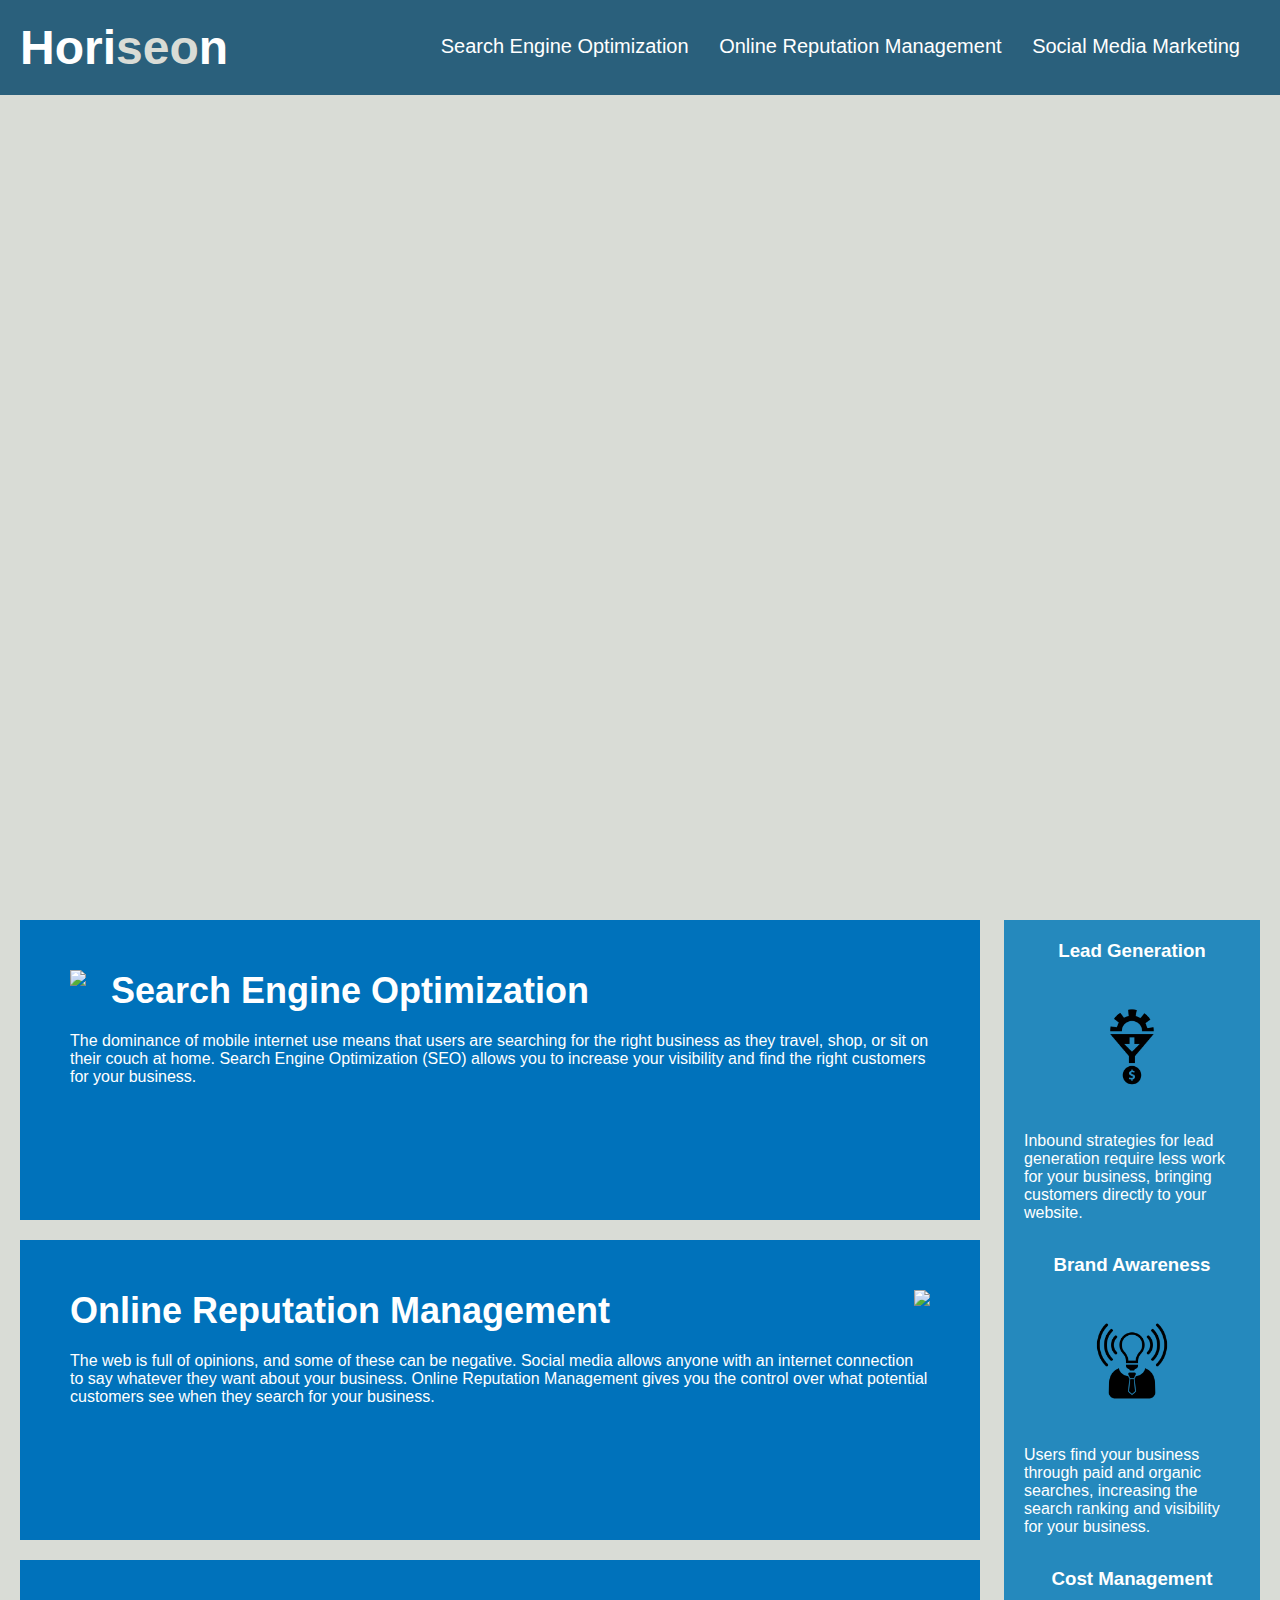
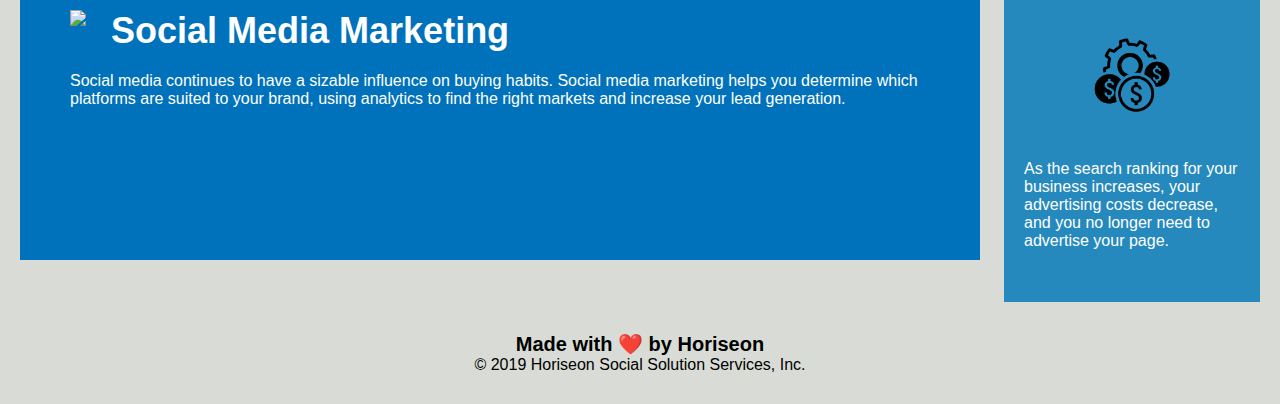
==== Develop/index.html @ 5473367c "first commit" ====
<!DOCTYPE html>
<html lang="en-us">

<head>
    <meta charset="UTF-8" />
    <link rel="stylesheet" href="./assets/css/style.css">
    <title>website</title>
</head>

<body>
    <div class="header">
        <h1>Hori<span class="seo">seo</span>n</h1>
        <div>
            <ul>
                <li>
                    <a href="#search-engine-optimization">Search Engine Optimization</a>
                </li>
                <li>
                    <a href="#online-reputation-management">Online Reputation Management</a>
                </li>
                <li>
                    <a href="#social-media-marketing">Social Media Marketing</a>
                </li>
            </ul>
        </div>
    </div>
    <div class="hero"></div>
    <div class="content">
        <div class="search-engine-optimization">
            <img src="./assets/images/search-engine-optimization.jpg" class="float-left" />
            <h2>Search Engine Optimization</h2>
            <p>
                The dominance of mobile internet use means that users are searching for the right business as they travel, shop, or sit on their couch at home. Search Engine Optimization (SEO) allows you to increase your visibility and find the right customers for your business.
            </p>
        </div>
        <div id="online-reputation-management" class="online-reputation-management">
            <img src="./assets/images/online-reputation-management.jpg" class="float-right" />
            <h2>Online Reputation Management</h2>
            <p>
                The web is full of opinions, and some of these can be negative. Social media allows anyone with an internet connection to say whatever they want about your business. Online Reputation Management gives you the control over what potential customers see when they search for your business.
            </p>
        </div>
        <div id="social-media-marketing" class="social-media-marketing">
            <img src="./assets/images/social-media-marketing.jpg" class="float-left" />
            <h2>Social Media Marketing</h2>
            <p>
                Social media continues to have a sizable influence on buying habits. Social media marketing helps you determine which platforms are suited to your brand, using analytics to find the right markets and increase your lead generation.
            </p>
        </div>
    </div>
    <div class="benefits">
        <div class="benefit-lead">
            <h3>Lead Generation</h3>
            <img src="./assets/images/lead-generation.png" />
            <p>
                Inbound strategies for lead generation require less work for your business, bringing customers directly to your website.
            </p>
        </div>
        <div class="benefit-brand">
            <h3>Brand Awareness</h3>
            <img src="./assets/images/brand-awareness.png" />
            <p>
                Users find your business through paid and organic searches, increasing the search ranking and visibility for your business.
            </p>
        </div>
        <div class="benefit-cost">
            <h3>Cost Management</h3>
            <img src="./assets/images/cost-management.png"></img>
            <p>
                As the search ranking for your business increases, your advertising costs decrease, and you no longer need to advertise your page.
            </p>
        </div>
    </div>
    <div class="footer">
        <h2>Made with ❤️️ by Horiseon</h2>
        <p>
            &copy; 2019 Horiseon Social Solution Services, Inc.
        </p>
    </div>
</body>

</html>
---- Develop/assets/css/style.css ----
* {
    box-sizing: border-box;
    padding: 0;
    margin: 0;
}

body {
    background-color: #d9dcd6;
}

.header {
    padding: 20px;
    font-family: 'Trebuchet MS', 'Lucida Sans Unicode', 'Lucida Grande', 'Lucida Sans', Arial, sans-serif;
    background-color: #2a607c;
    color: #ffffff;
}

.header h1 {
    display: inline-block;
    font-size: 48px;
}

.header h1 .seo {
    color: #d9dcd6;
}

.header div {
    padding-top: 15px;
    margin-right: 20px;
    float: right;
    font-family: 'Gill Sans', 'Gill Sans MT', Calibri, 'Trebuchet MS', sans-serif;
    font-size: 20px;
}

.header div ul {
    list-style-type: none;
}

.header div ul li {
    display: inline-block;
    margin-left: 25px;
}

a {
    color: #ffffff;
    text-decoration: none;
}

p {
    font-size: 16px;
}

.hero {
    height: 800px;
    width: 100%;
    margin-bottom: 25px;
    background-image: url("../images/digital-marketing-meeting.jpg");
    background-size: cover;
    background-position: center;
}

.float-left {
    float: left;
    margin-right: 25px;
}

.float-right {
    float: right;
    margin-left: 25px;
}

.content {
    width: 75%;
    display: inline-block;
    margin-left: 20px;
}

.benefits {
    margin-right: 20px;
    padding: 20px;
    clear: both;
    float: right;
    width: 20%;
    height: 100%;
    font-family: 'Gill Sans', 'Gill Sans MT', Calibri, 'Trebuchet MS', sans-serif;
    background-color: #2589bd;
}

.benefit-lead {
    margin-bottom: 32px;
    color: #ffffff;
}

.benefit-brand {
    margin-bottom: 32px;
    color: #ffffff;
}

.benefit-cost {
    margin-bottom: 32px;
    color: #ffffff;
}

.benefit-lead h3 {
    margin-bottom: 10px;
    text-align: center;
}

.benefit-brand h3 {
    margin-bottom: 10px;
    text-align: center;
}

.benefit-cost h3 {
    margin-bottom: 10px;
    text-align: center;
}

.benefit-lead img {
    display: block;
    margin: 10px auto;
    max-width: 150px;
}

.benefit-brand img {
    display: block;
    margin: 10px auto;
    max-width: 150px;
}

.benefit-cost img {
    display: block;
    margin: 10px auto;
    max-width: 150px;
}

.search-engine-optimization {
    margin-bottom: 20px;
    padding: 50px;
    height: 300px;
    font-family: 'Gill Sans', 'Gill Sans MT', Calibri, 'Trebuchet MS', sans-serif;
    background-color: #0072bb;
    color: #ffffff;
}

.online-reputation-management {
    margin-bottom: 20px;
    padding: 50px;
    height: 300px;
    font-family: 'Gill Sans', 'Gill Sans MT', Calibri, 'Trebuchet MS', sans-serif;
    background-color: #0072bb;
    color: #ffffff;
}

.social-media-marketing {
    margin-bottom: 20px;
    padding: 50px;
    height: 300px;
    font-family: 'Gill Sans', 'Gill Sans MT', Calibri, 'Trebuchet MS', sans-serif;
    background-color: #0072bb;
    color: #ffffff;
}

.search-engine-optimization img {
    max-height: 200px;
}

.online-reputation-management img {
    max-height: 200px;
}

.social-media-marketing img {
    max-height: 200px;
}

.search-engine-optimization h2 {
    margin-bottom: 20px;
    font-size: 36px;
}

.online-reputation-management h2 {
    margin-bottom: 20px;
    font-size: 36px;
}

.social-media-marketing h2 {
    margin-bottom: 20px;
    font-size: 36px;
}

.footer {
    padding: 30px;
    clear: both;
    font-family: 'Trebuchet MS', 'Lucida Sans Unicode', 'Lucida Grande', 'Lucida Sans', Arial, sans-serif;
    text-align: center;
}

.footer h2 {
    font-size: 20px;
}
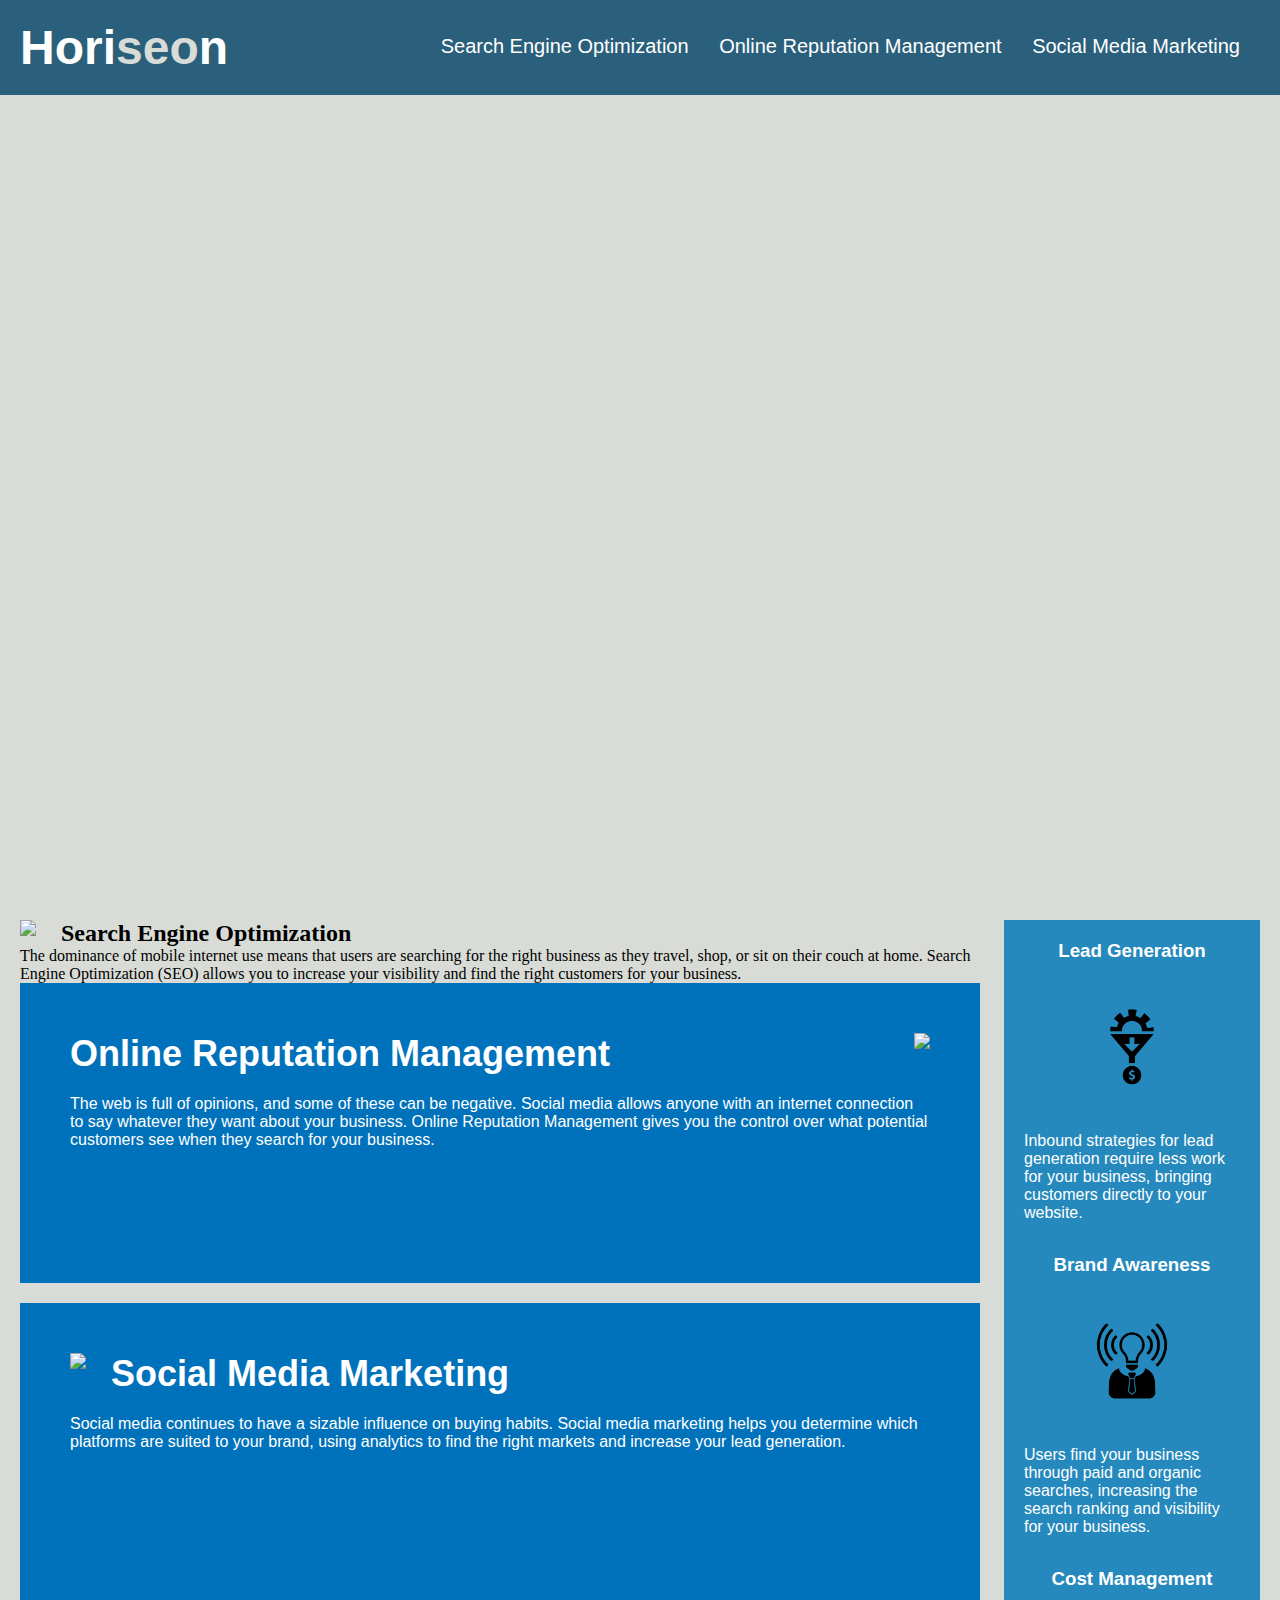
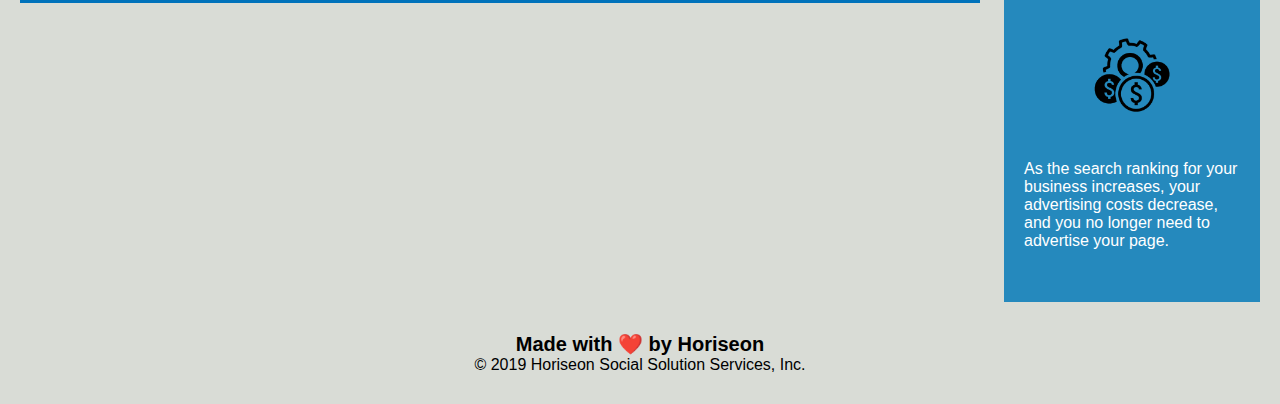
==== commit e1a58f4e: "I fixed the Search Engine Optimization link so it now links to the SEO section by changing the class" ====
--- a/Develop/index.html
+++ b/Develop/index.html
@@ -26,7 +26,7 @@
     </div>
     <div class="hero"></div>
     <div class="content">
-        <div class="search-engine-optimization">
+        <div id="search-engine-optimization">
             <img src="./assets/images/search-engine-optimization.jpg" class="float-left" />
             <h2>Search Engine Optimization</h2>
             <p>
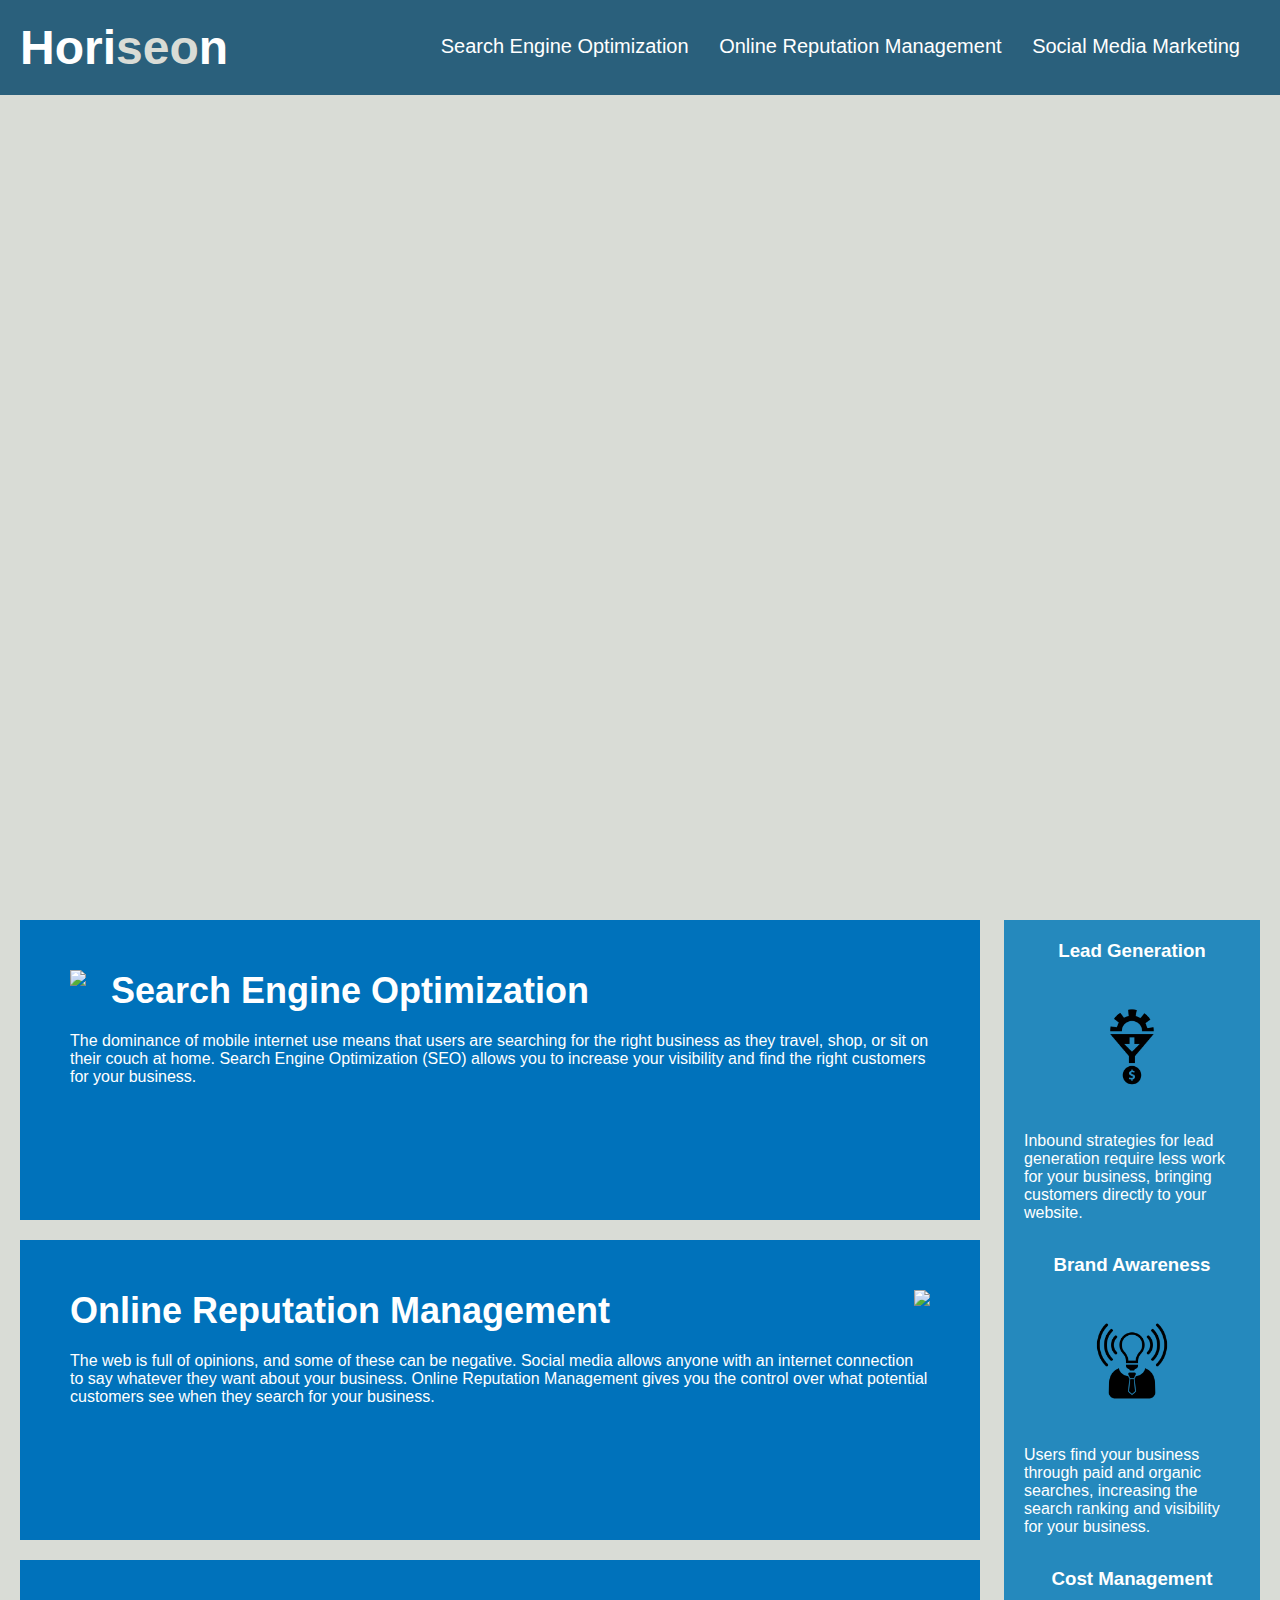
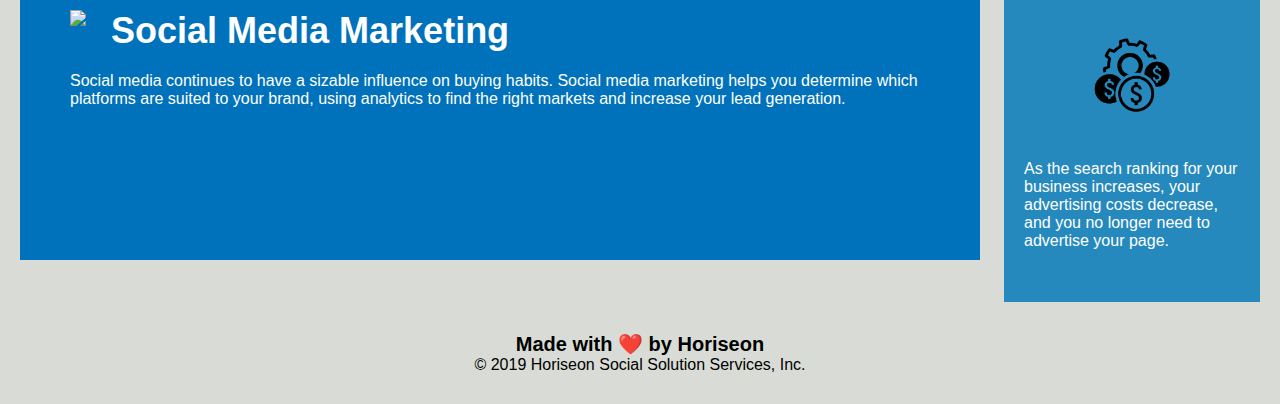
==== commit 9118d1b4: "I added class back to the SEO because when it was just ID the css was no longer attached to this sec" ====
--- a/Develop/index.html
+++ b/Develop/index.html
@@ -26,7 +26,7 @@
     </div>
     <div class="hero"></div>
     <div class="content">
-        <div id="search-engine-optimization">
+        <div id="search-engine-optimization" class="search-engine-optimization">
             <img src="./assets/images/search-engine-optimization.jpg" class="float-left" />
             <h2>Search Engine Optimization</h2>
             <p>
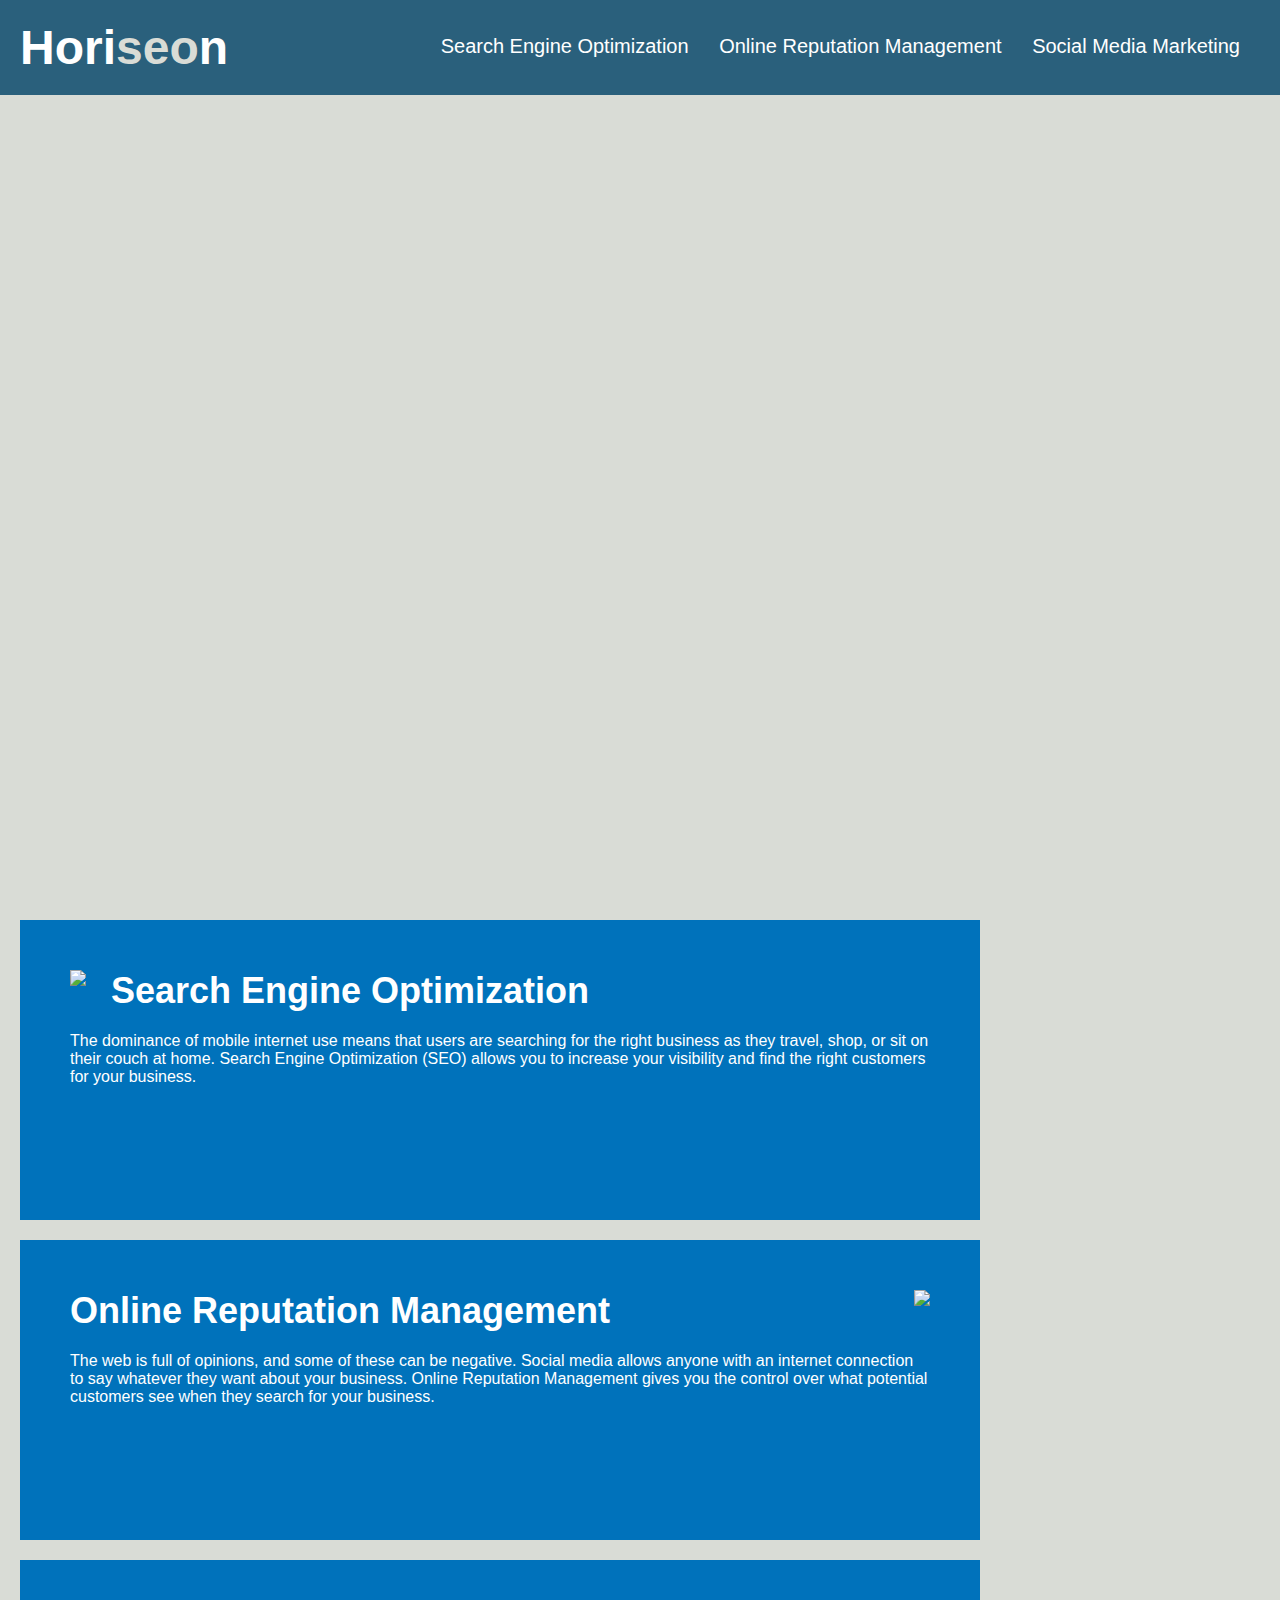
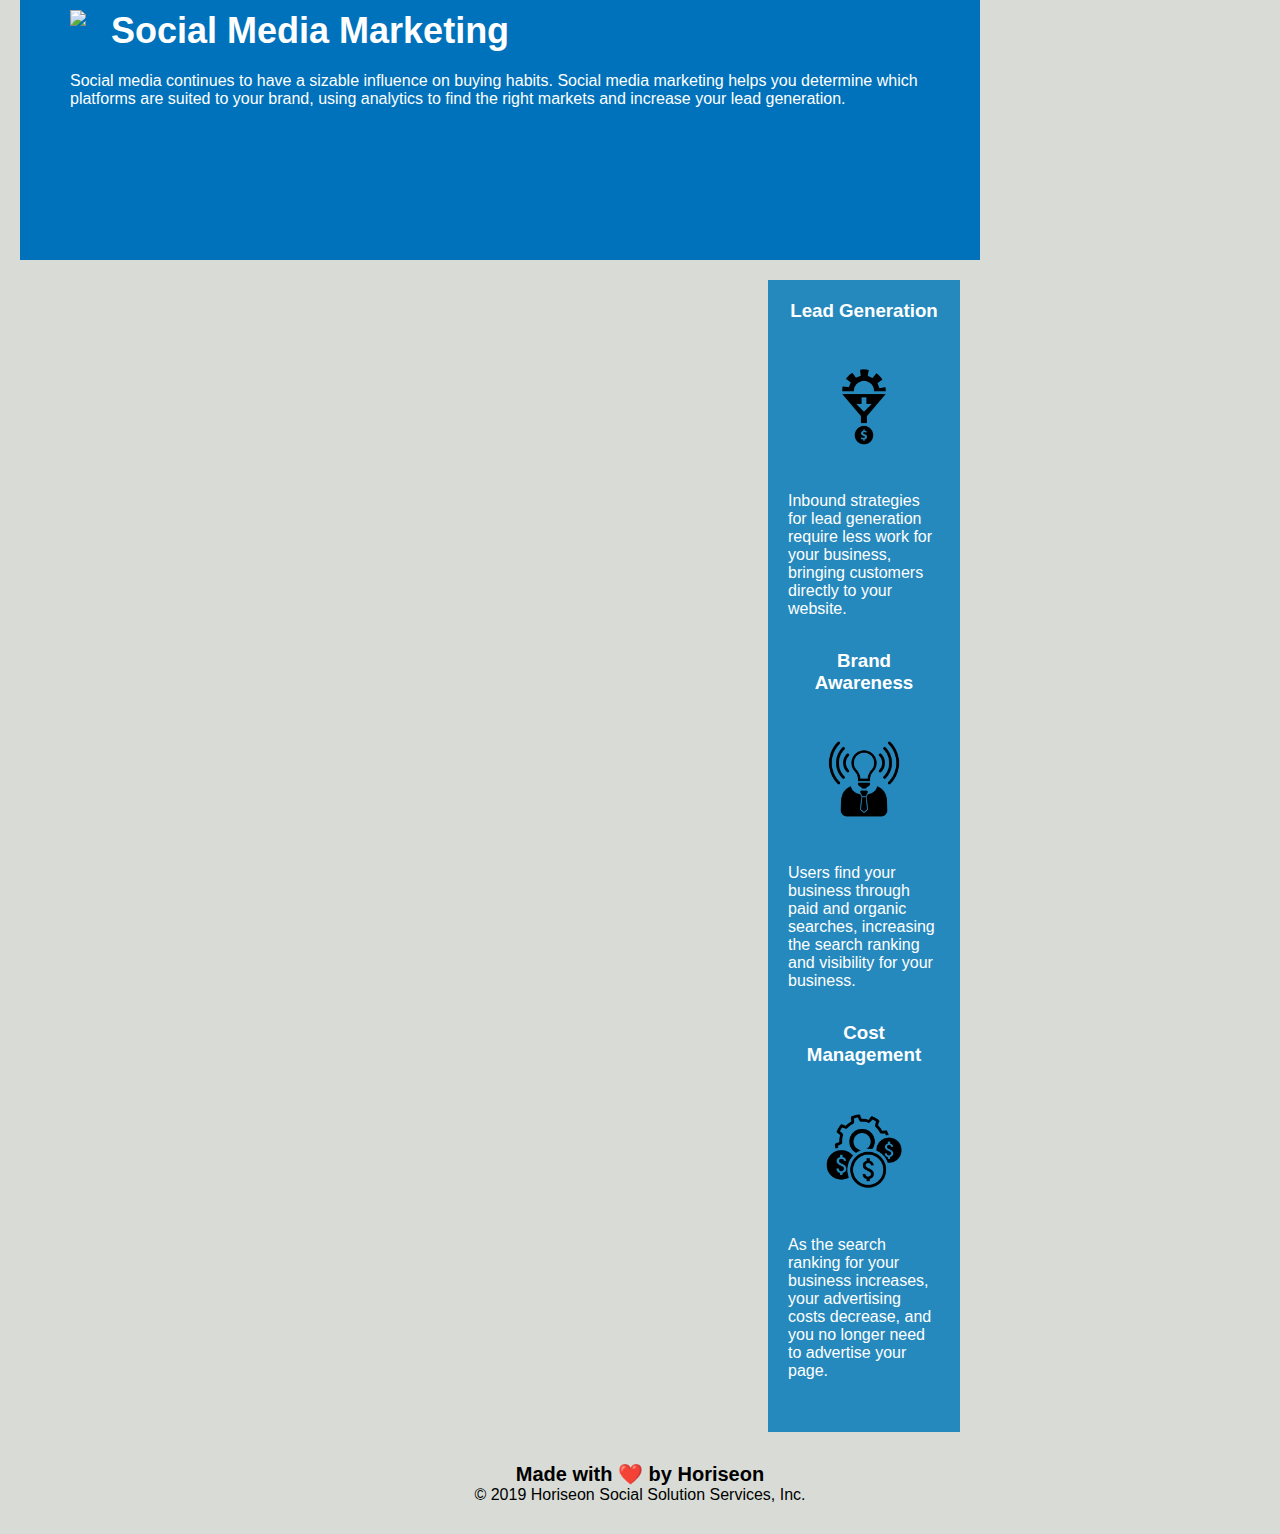
==== commit 51bb7d08: "I changed some of the div elements so it would not be just divs." ====
--- a/Develop/index.html
+++ b/Develop/index.html
@@ -4,11 +4,11 @@
 <head>
     <meta charset="UTF-8" />
     <link rel="stylesheet" href="./assets/css/style.css">
-    <title>website</title>
+    <title>Horiseon</title>
 </head>
 
 <body>
-    <div class="header">
+    <nav class="header">
         <h1>Hori<span class="seo">seo</span>n</h1>
         <div>
             <ul>
@@ -23,30 +23,30 @@
                 </li>
             </ul>
         </div>
-    </div>
-    <div class="hero"></div>
-    <div class="content">
-        <div id="search-engine-optimization" class="search-engine-optimization">
+    </nav>
+    <article class="hero"></article>
+    <main class="content">
+        <section id="search-engine-optimization" class="search-engine-optimization">
             <img src="./assets/images/search-engine-optimization.jpg" class="float-left" />
             <h2>Search Engine Optimization</h2>
             <p>
                 The dominance of mobile internet use means that users are searching for the right business as they travel, shop, or sit on their couch at home. Search Engine Optimization (SEO) allows you to increase your visibility and find the right customers for your business.
             </p>
-        </div>
-        <div id="online-reputation-management" class="online-reputation-management">
+        </section>
+        <section id="online-reputation-management" class="online-reputation-management">
             <img src="./assets/images/online-reputation-management.jpg" class="float-right" />
             <h2>Online Reputation Management</h2>
             <p>
                 The web is full of opinions, and some of these can be negative. Social media allows anyone with an internet connection to say whatever they want about your business. Online Reputation Management gives you the control over what potential customers see when they search for your business.
             </p>
-        </div>
-        <div id="social-media-marketing" class="social-media-marketing">
+        </section>
+        <section id="social-media-marketing" class="social-media-marketing">
             <img src="./assets/images/social-media-marketing.jpg" class="float-left" />
             <h2>Social Media Marketing</h2>
             <p>
                 Social media continues to have a sizable influence on buying habits. Social media marketing helps you determine which platforms are suited to your brand, using analytics to find the right markets and increase your lead generation.
             </p>
-        </div>
+        </section>
     </div>
     <div class="benefits">
         <div class="benefit-lead">
@@ -70,7 +70,7 @@
                 As the search ranking for your business increases, your advertising costs decrease, and you no longer need to advertise your page.
             </p>
         </div>
-    </div>
+    </main>
     <div class="footer">
         <h2>Made with ❤️️ by Horiseon</h2>
         <p>
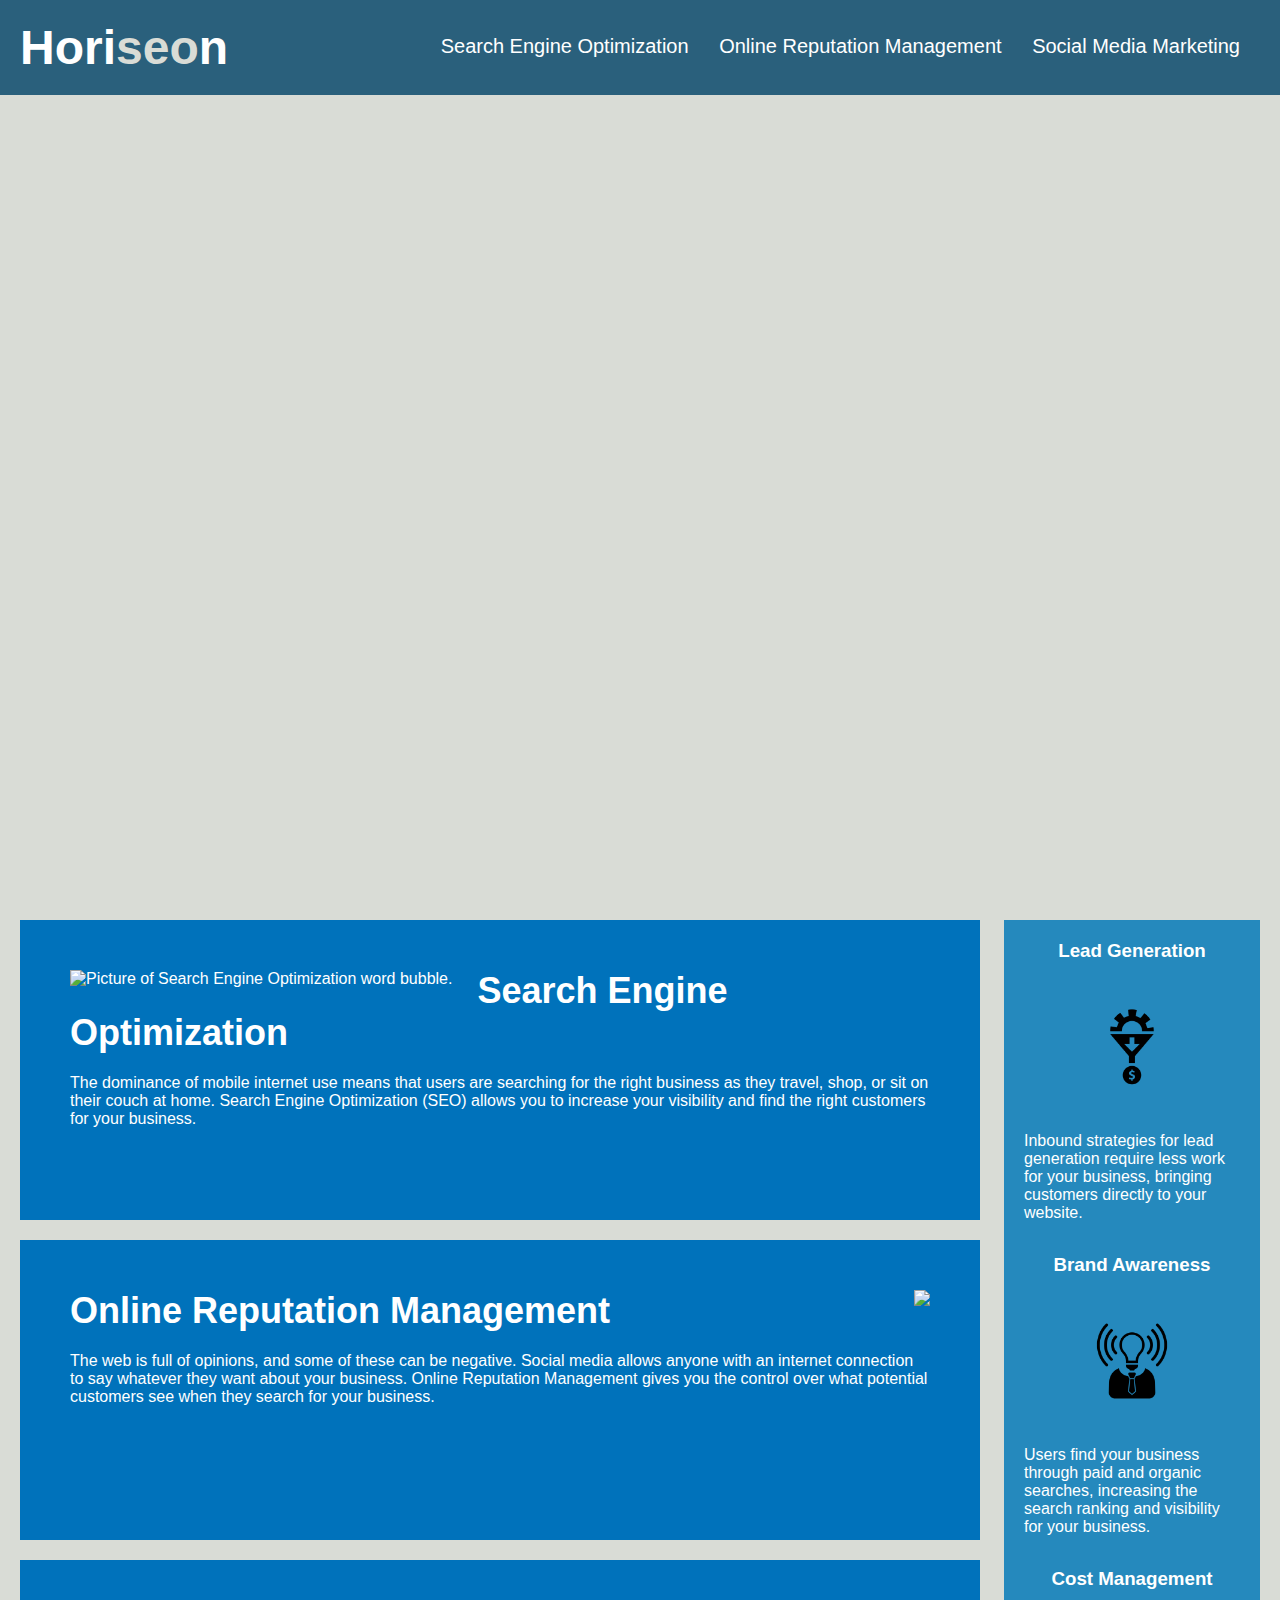
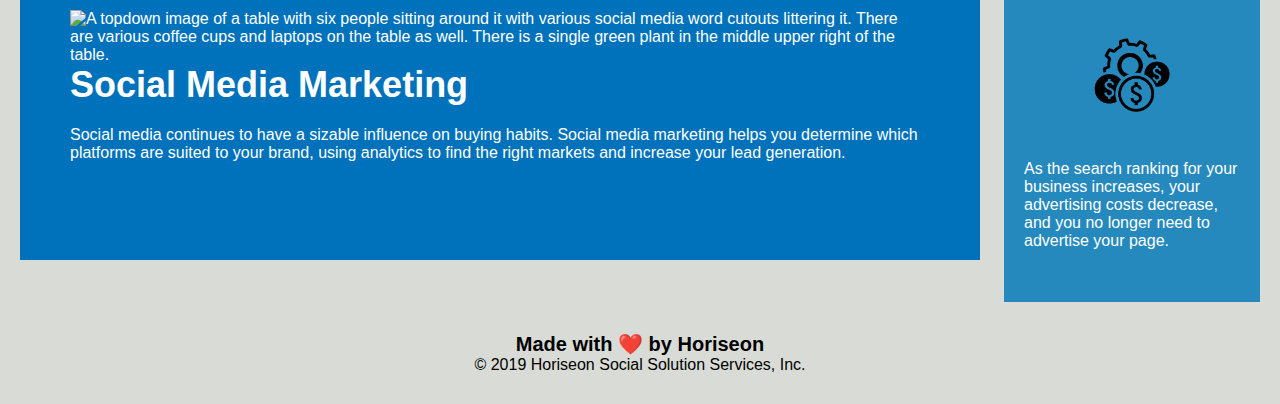
==== commit 6252c05a: "I added alt text to the images for accessability" ====
--- a/Develop/index.html
+++ b/Develop/index.html
@@ -25,15 +25,15 @@
         </div>
     </nav>
     <article class="hero"></article>
-    <main class="content">
+    <div class="content">
         <section id="search-engine-optimization" class="search-engine-optimization">
-            <img src="./assets/images/search-engine-optimization.jpg" class="float-left" />
+            <img src="./assets/images/search-engine-optimization.jpg" alt="Picture of Search Engine Optimization word bubble." class="float-left" />
             <h2>Search Engine Optimization</h2>
             <p>
                 The dominance of mobile internet use means that users are searching for the right business as they travel, shop, or sit on their couch at home. Search Engine Optimization (SEO) allows you to increase your visibility and find the right customers for your business.
             </p>
         </section>
-        <section id="online-reputation-management" class="online-reputation-management">
+        <section id="online-reputation-management" alt="Picture of a person holding a cellphone in their left hand while looking at a laptop that says reputation with various pictures of graphs. A cup of liquid sits on the upper right hand corner. Another cellphone can be seen in the bottom right of the image." class="online-reputation-management">
             <img src="./assets/images/online-reputation-management.jpg" class="float-right" />
             <h2>Online Reputation Management</h2>
             <p>
@@ -41,7 +41,7 @@
             </p>
         </section>
         <section id="social-media-marketing" class="social-media-marketing">
-            <img src="./assets/images/social-media-marketing.jpg" class="float-left" />
+            <img src="./assets/images/social-media-marketing.jpg" alt="A topdown image of a table with six people sitting around it with various social media word cutouts littering it. There are various coffee cups and laptops on the table as well. There is a single green plant in the middle upper right of the table." class="float-left" />
             <h2>Social Media Marketing</h2>
             <p>
                 Social media continues to have a sizable influence on buying habits. Social media marketing helps you determine which platforms are suited to your brand, using analytics to find the right markets and increase your lead generation.
@@ -51,26 +51,26 @@
     <div class="benefits">
         <div class="benefit-lead">
             <h3>Lead Generation</h3>
-            <img src="./assets/images/lead-generation.png" />
+            <img src="./assets/images/lead-generation.png" alt="Image of half a gear over a funnel with an arrow symbol pointing down leading into a circle with a money sign in the middle of the circle." />
             <p>
                 Inbound strategies for lead generation require less work for your business, bringing customers directly to your website.
             </p>
         </div>
         <div class="benefit-brand">
             <h3>Brand Awareness</h3>
-            <img src="./assets/images/brand-awareness.png" />
+            <img src="./assets/images/brand-awareness.png" alt="An image of a lightbulb with sound waves emitting on either side, connected to a torso that is wearing a suit and tie." />
             <p>
                 Users find your business through paid and organic searches, increasing the search ranking and visibility for your business.
             </p>
         </div>
         <div class="benefit-cost">
             <h3>Cost Management</h3>
-            <img src="./assets/images/cost-management.png"></img>
+            <img src="./assets/images/cost-management.png" alt="Half a gear over a mostly complete empty circle that is over another full empty circle with a money sign inside of it, that is also connected to two other almost full circles that also have money signs in them." />
             <p>
                 As the search ranking for your business increases, your advertising costs decrease, and you no longer need to advertise your page.
             </p>
         </div>
-    </main>
+    </div>
     <div class="footer">
         <h2>Made with ❤️️ by Horiseon</h2>
         <p>
